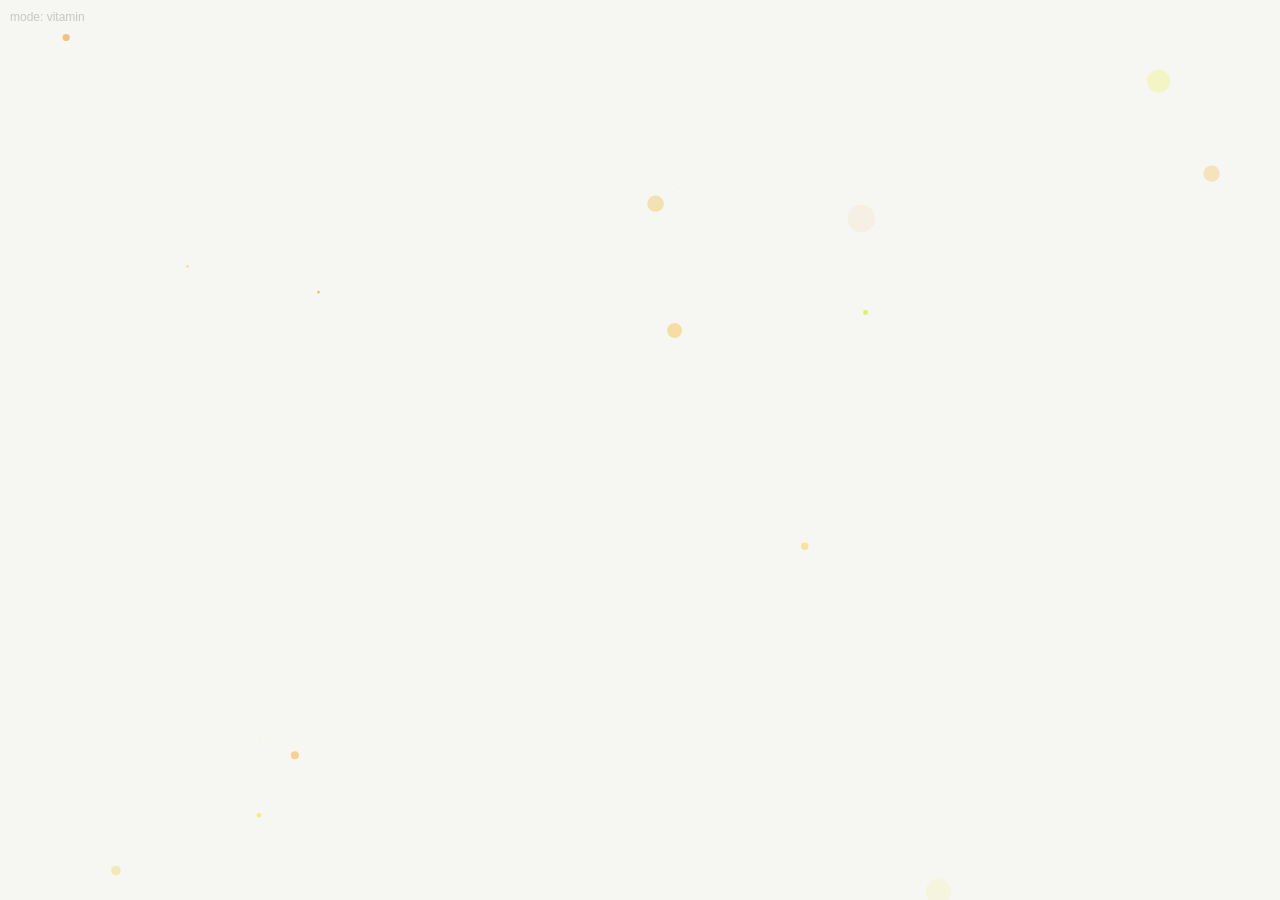
==== Circles.html @ 379bbaeb "Add files via upload" ====
<!DOCTYPE html>
<html lang="ja">
<head>
    <meta charset="UTF-8">
    <meta name="viewport" content="width=device-width, initial-scale=1.0">
    <title>Circles</title>
    <style>
        * {
            margin: 0;
            padding: 0;
            box-sizing: border-box;
        }
        body, html {
            width: 100%;
            height: 100%;
            overflow: hidden;
            cursor: pointer;
        }
        canvas {
            display: block;
            width: 100%;
            height: 100%;
        }
        #tone-display {
            position: absolute;
            top: 10px;
            left: 10px;
            font-family: sans-serif;
            font-size: 12px;
            color: rgba(128, 128, 128, 0.4);
            pointer-events: none;
            user-select: none;
            opacity: 1;
            transition: opacity 2s ease;
        }
    </style>
</head>
<body>

<div id="tone-display"></div>
<canvas id="canvas"></canvas>

<script>
const canvas = document.getElementById('canvas');
const ctx = canvas.getContext('2d');

let width = canvas.width = window.innerWidth;
let height = canvas.height = window.innerHeight;

// --- カラーパレット生成ロジック ---
class Palette {
    constructor() {
        const tones = ['vitamin', 'pastel', 'classic', 'neon', 'vivid'];
        this.tone = tones[Math.floor(Math.random() * tones.length)];
        
        this.baseHue = Math.floor(Math.random() * 360);

        switch (this.tone) {
            case 'vitamin':
                this.isDark = Math.random() > 0.6;
                this.bgColor = this.isDark ? `hsl(${this.baseHue}, 30%, 8%)` : `hsl(${this.baseHue}, 15%, 96%)`;
                this.accentHue = (this.baseHue + 120 + Math.floor(Math.random() * 120)) % 360;
                break;

            case 'vivid': 
                this.bgSat = 70 + Math.floor(Math.random() * 6); 
                this.bgLight = 40 + Math.floor(Math.random() * 5); 
                this.bgColor = `hsl(${this.baseHue}, ${this.bgSat}%, ${this.bgLight}%)`;
                this.complementaryHue = (this.baseHue + 180) % 360;
                break;

            case 'pastel':
                this.bgColor = `hsl(${this.baseHue}, 15%, 93%)`;
                this.accentHue = (this.baseHue + 140 + Math.floor(Math.random() * 80)) % 360;
                break;

            case 'neon':
                this.bgColor = `hsl(${this.baseHue}, 25%, 4%)`;
                this.accentHue = (this.baseHue + 120 + Math.floor(Math.random() * 120)) % 360;
                break;

            case 'classic':
                this.bgSat = 8 + Math.floor(Math.random() * 8); 
                this.bgLight = 25 + Math.floor(Math.random() * 50); 
                this.bgColor = `hsl(${this.baseHue}, ${this.bgSat}%, ${this.bgLight}%)`;
                this.accentHue = (this.baseHue + 150 + Math.floor(Math.random() * 60)) % 360;
                break;
        }

        const displayEl = document.getElementById('tone-display');
        displayEl.textContent = `mode: ${this.tone}`;
        
        setTimeout(() => {
            displayEl.style.opacity = '0';
        }, 10000);
    }

    getRippleColor() {
        const isAccent = Math.random() < 0.05;

        switch (this.tone) {
            case 'vitamin':
                if (isAccent) {
                    return { h: this.accentHue, s: 90 + Math.random() * 10, l: 50 + Math.random() * 10 };
                } else {
                    const h = (this.baseHue + Math.floor(Math.random() * 40) - 20 + 360) % 360;
                    return { h, s: 80 + Math.random() * 15, l: 55 + Math.random() * 10 };
                }

            case 'vivid':
                if (isAccent) {
                    const h = (this.complementaryHue + Math.floor(Math.random() * 20) - 10 + 360) % 360;
                    return { h: h, s: 85, l: 70 };
                } else {
                    const direction = Math.random() > 0.5 ? 1 : -1;
                    const hOffset = 60 + Math.floor(Math.random() * 60); 
                    const h = (this.baseHue + hOffset * direction + 360) % 360;
                    return { h: h, s: 85, l: 68 }; 
                }

            case 'pastel':
                if (isAccent) {
                    return { h: this.accentHue, s: 60 + Math.random() * 15, l: 70 + Math.random() * 10 };
                } else {
                    const h = (this.baseHue + Math.floor(Math.random() * 46) - 23 + 360) % 360;
                    return { h, s: 45 + Math.random() * 20, l: 75 + Math.random() * 10 };
                }

            case 'neon':
                if (isAccent) {
                    return { h: this.accentHue, s: 100, l: 60 };
                } else {
                    const h = (this.baseHue + Math.floor(Math.random() * 30) - 15 + 360) % 360;
                    return { h, s: 100, l: 55 };
                }

            case 'classic':
                const circleSat = 6 + Math.floor(Math.random() * 9); 

                if (isAccent) {
                    const lAccent = this.bgLight >= 50 ? 30 : 70;
                    return { h: this.accentHue, s: circleSat, l: lAccent };
                } else {
                    const direction = Math.random() > 0.5 ? 1 : -1;
                    const hOffset = 50 + Math.floor(Math.random() * 51); 
                    const jitter = Math.floor(Math.random() * 31) - 15;   
                    const h = (this.baseHue + (hOffset * direction) + jitter + 360) % 360;
                    
                    const lOffset = this.bgLight >= 50 ? -15 : 12;
                    return { h: h, s: circleSat, l: this.bgLight + lOffset };
                }
        }
    }
}

// --- 円（Circle）クラス ---
class CircleRipple {
    constructor(x, y, color, tone) {
        this.x = x;
        this.y = y;
        this.color = color;
        this.tone = tone;
        this.radius = 0;
        this.maxRadius = 7 + Math.random() * 13; 
        this.speed = 0.1;                      
        this.acceleration = 0.03 + Math.random() * 0.04; 
        this.opacity = 1;
    }

    update() {
        this.speed += this.acceleration;
        this.radius += this.speed;

        let progress = this.radius / this.maxRadius;
        if (progress > 1) progress = 1;

        if (this.tone === 'vivid') {
            if (progress < 0.8) {
                this.opacity = 1.0;
            } else {
                this.opacity = (1.0 - progress) / 0.2;
            }
        } else if (this.tone === 'classic') {
            // 【アップデート】より不透明度を高く維持（初期〜中盤はしっかり残し、終盤の30%でフェードアウト）
            if (progress < 0.7) {
                this.opacity = 0.88 - (progress * 0.1); // 初期も100%ではなく、背景に馴染む僅かな透明感（85〜88%）をキープ
            } else {
                this.opacity = ((1.0 - progress) / 0.3) * 0.78;
            }
        } else {
            this.opacity = Math.pow(1 - progress, 1.5); 
        }
    }

    draw() {
        if (this.opacity <= 0.01) return;

        ctx.save();
        
        if (this.tone === 'neon') {
            ctx.shadowBlur = 12;
            ctx.shadowColor = `hsla(${this.color.h}, ${this.color.s}%, ${this.color.l}%, ${this.opacity})`;
        }

        ctx.beginPath();
        ctx.arc(this.x, this.y, this.radius, 0, Math.PI * 2);
        ctx.fillStyle = `hsla(${this.color.h}, ${this.color.s}%, ${this.color.l}%, ${this.opacity})`;
        ctx.fill();
        
        ctx.restore();
    }
}

// 初期化
let palette = new Palette();
document.body.style.backgroundColor = palette.bgColor;
let circles = [];

let time = 0;
let spawnTimer = 0;

function animate() {
    ctx.fillStyle = palette.bgColor;
    ctx.fillRect(0, 0, width, height);

    time += 0.003; 

    const wave = (Math.sin(time) + Math.sin(time * 1.7) * 0.3) / 1.3;
    const intensity = (wave + 1) / 2; 

    const currentInterval = 6.0 - (intensity * 5.25);
    const maxCount = Math.floor(intensity * 8); 

    spawnTimer++;
    if (spawnTimer >= currentInterval) {
        const currentCount = maxCount === 0 ? (Math.random() > 0.5 ? 1 : 0) : Math.floor(Math.random() * (maxCount + 1));
        
        for(let i = 0; i < currentCount; i++) {
            const x = Math.random() * width;
            const y = Math.random() * height;
            circles.push(new CircleRipple(x, y, palette.getRippleColor(), palette.tone));
        }
        spawnTimer = 0;
    }

    for (let i = circles.length - 1; i >= 0; i--) {
        circles[i].update();
        circles[i].draw();

        if (circles[i].opacity <= 0.01 || circles[i].radius >= circles[i].maxRadius) {
            circles.splice(i, 1);
        }
    }

    requestAnimationFrame(animate);
}

window.addEventListener('resize', () => {
    width = canvas.width = window.innerWidth;
    height = canvas.height = window.innerHeight;
    ctx.fillStyle = palette.bgColor;
    ctx.fillRect(0, 0, width, height);
});

window.addEventListener('click', (e) => {
    for(let i = 0; i < 4; i++) { 
        const offsetX = (Math.random() - 0.5) * 25;
        const offsetY = (Math.random() - 0.5) * 25;
        circles.push(new CircleRipple(e.clientX + offsetX, e.clientY + offsetY, palette.getRippleColor(), palette.tone));
    }
});

animate();
</script>

</body>
</html>
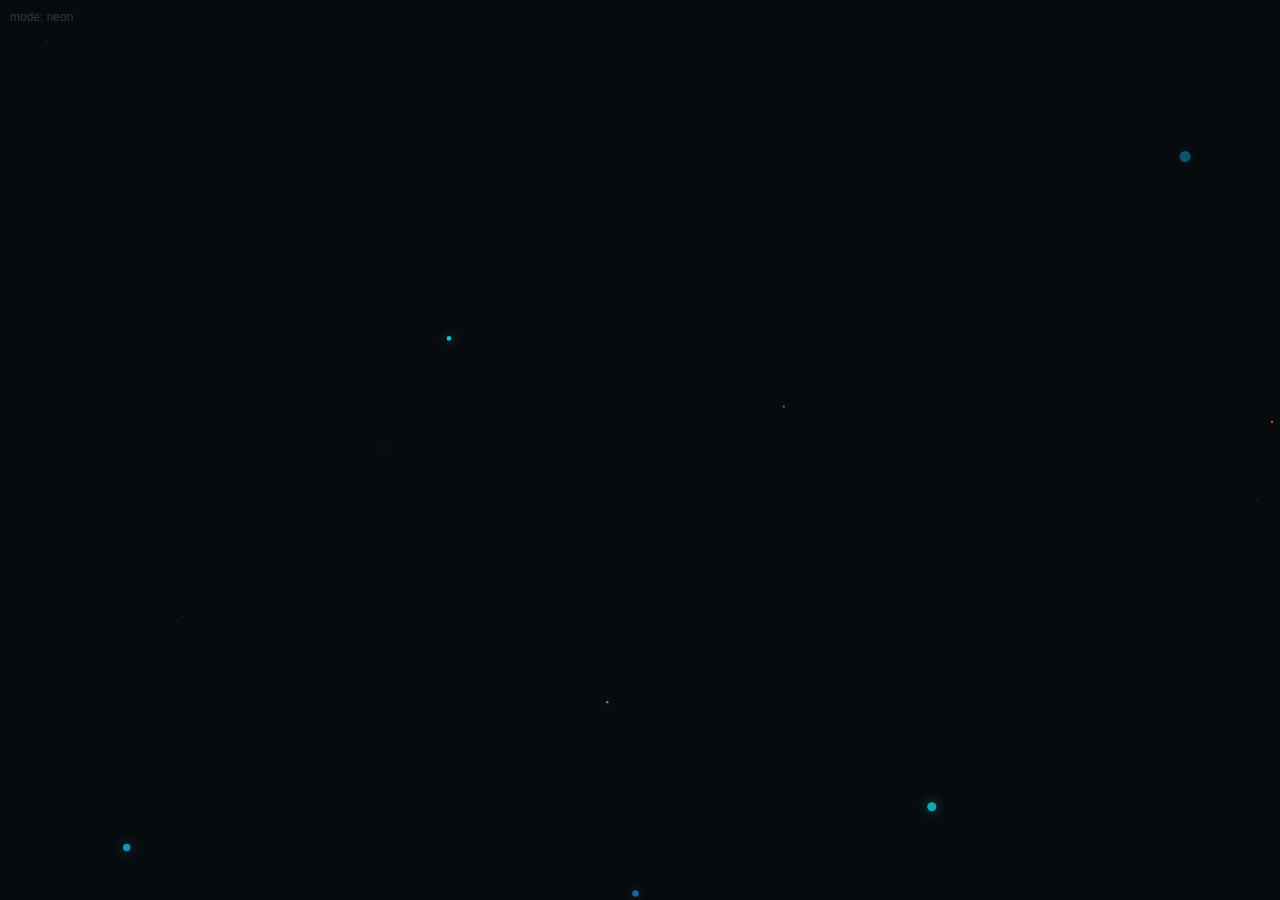
==== commit 062f9762: "Add files via upload" ====
--- a/Circles.html
+++ b/Circles.html
@@ -1,6 +1,15 @@
 <!DOCTYPE html>
 <html lang="ja">
 <head>
+    <!-- Google tag (gtag.js) -->
+<script async src="https://www.googletagmanager.com/gtag/js?id=G-1N3NFH6G08"></script>
+<script>
+  window.dataLayer = window.dataLayer || [];
+  function gtag(){dataLayer.push(arguments);}
+  gtag('js', new Date());
+
+  gtag('config', 'G-1N3NFH6G08');
+</script>
     <meta charset="UTF-8">
     <meta name="viewport" content="width=device-width, initial-scale=1.0">
     <title>Circles</title>
